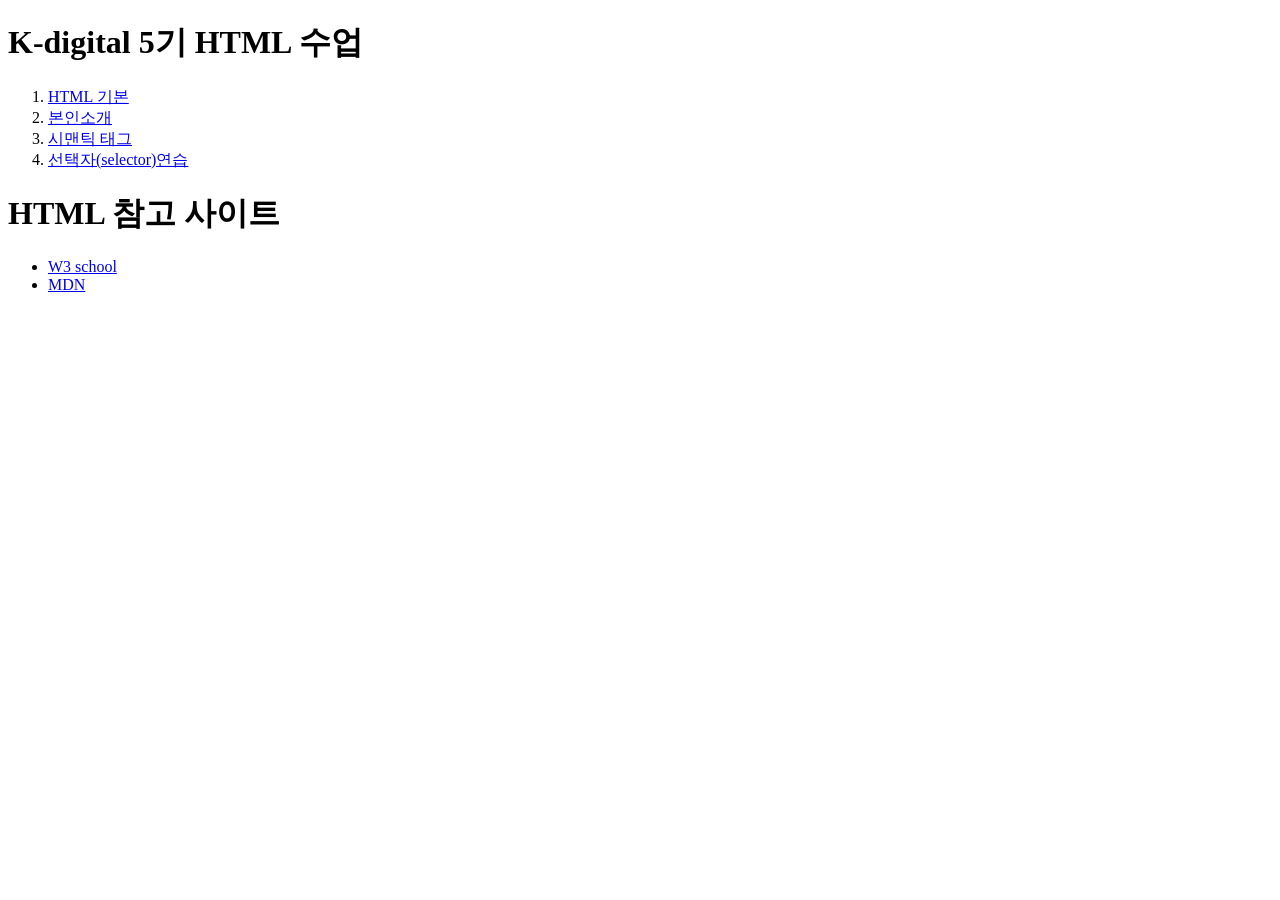
==== index.html @ 3a29a704 "css 개요" ====
<!DOCTYPE html>
<html>
  <head>
    <title>K-digital 5기</title>
  </head>
  <body>
    <h1>K-digital 5기 HTML 수업</h1>
    <ol>
      <!-- 상대경로 사용 -->
      <li><a href='./01.html'>HTML 기본</a></li>
      <li><a href='./02.html'>본인소개</a></li>
      <li><a href='./03.html'>시맨틱 태그</a></li>
      <li><a href='./04.html'>선택자(selector)연습</a></li>
    </ol>
    <h1>
      HTML 참고 사이트
    </h1>
    <ul>
      <li><a href='https://www.w3schools.com/'>W3 school</a></li>
      <li><a href='https://developer.mozilla.org/ko/'>MDN</a></li>
    </ul>
  </body>
</html>
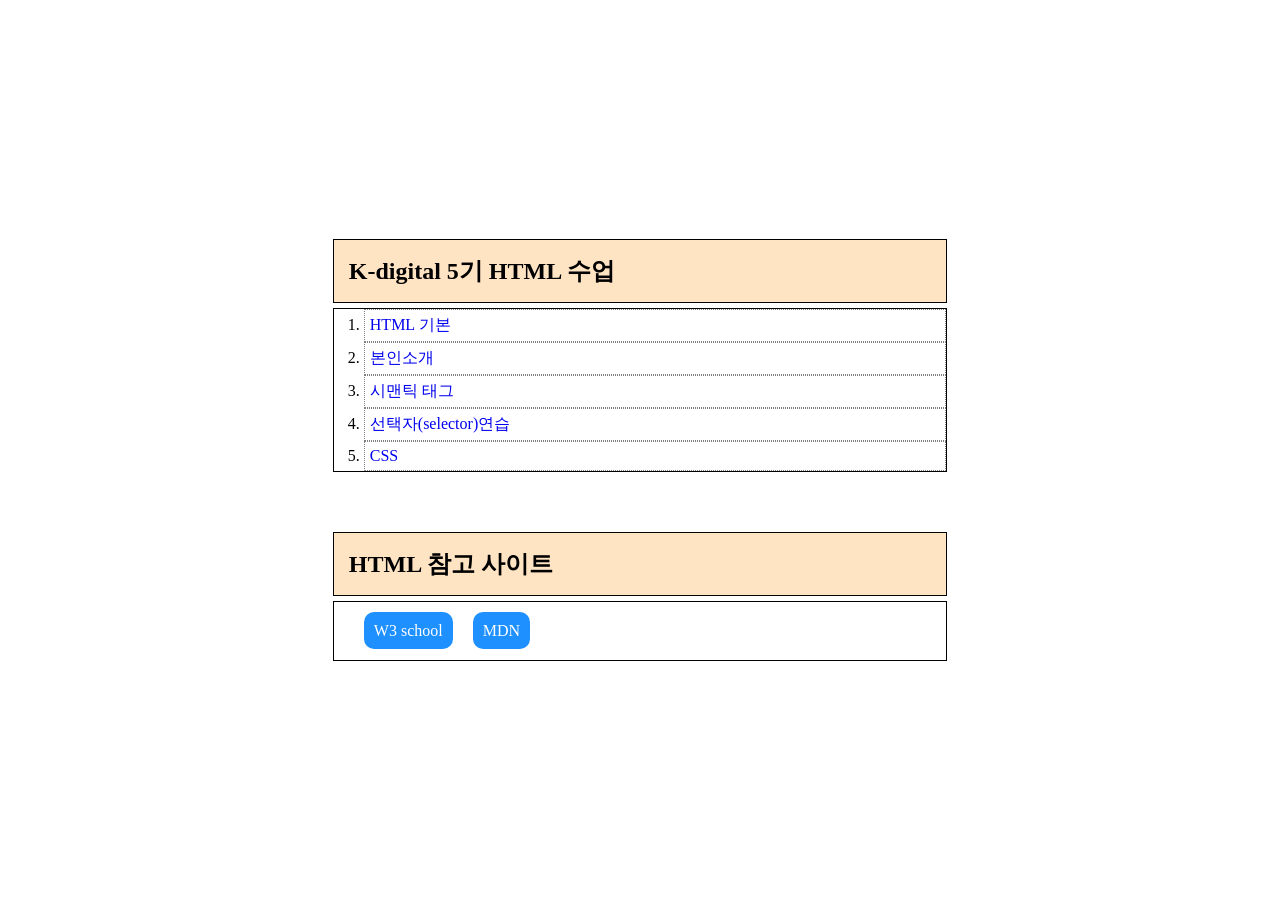
==== commit 22dec8db: "CSS 정리" ====
--- a/index.html
+++ b/index.html
@@ -1,23 +1,35 @@
 <!DOCTYPE html>
 <html>
-  <head>
-    <title>K-digital 5기</title>
-  </head>
-  <body>
-    <h1>K-digital 5기 HTML 수업</h1>
-    <ol>
-      <!-- 상대경로 사용 -->
-      <li><a href='./01.html'>HTML 기본</a></li>
-      <li><a href='./02.html'>본인소개</a></li>
-      <li><a href='./03.html'>시맨틱 태그</a></li>
-      <li><a href='./04.html'>선택자(selector)연습</a></li>
-    </ol>
-    <h1>
-      HTML 참고 사이트
-    </h1>
-    <ul>
-      <li><a href='https://www.w3schools.com/'>W3 school</a></li>
-      <li><a href='https://developer.mozilla.org/ko/'>MDN</a></li>
-    </ul>
-  </body>
+
+<head>
+  <!-- 외부 스타일 연결 -->
+  <link rel='stylesheet' type='text/css' href='./styles/index.css'>
+  <title>K-digital 5기</title>
+</head>
+
+<body>
+  <main>
+    <section>
+      <h1>K-digital 5기 HTML 수업</h1>
+      <ol>
+        <!-- 상대경로 사용 -->
+        <li><a href='./01.html'>HTML 기본</a></li>
+        <li><a href='./02.html'>본인소개</a></li>
+        <li><a href='./03.html'>시맨틱 태그</a></li>
+        <li><a href='./04.html'>선택자(selector)연습</a></li>
+        <li><a href='./05.html'>CSS</a></li>
+      </ol>
+    </section>
+    <article>
+      <h1>
+        HTML 참고 사이트
+      </h1>
+      <ul>
+        <li><a href='https://www.w3schools.com/'>W3 school</a></li>
+        <li><a href='https://developer.mozilla.org/ko/'>MDN</a></li>
+      </ul>
+    </article>
+  </main>
+</body>
+
 </html>
--- a/styles/index.css
+++ b/styles/index.css
@@ -0,0 +1,70 @@
+* {
+  margin: 0px;
+  padding: 0px;
+}
+main {
+  width: 60vw;
+  height: 100vh; 
+  display: flex;
+  flex-direction: column;
+  justify-content: center;
+  align-items: center;
+  margin-left: 20vw;
+}
+
+section, article {
+  width: 80%;
+  background-color:white;
+  padding: 20px;
+}
+article {
+  margin-top: 20px;
+}
+h1 {
+  background-color: bisque;
+  padding: 15px; 
+  margin-bottom: 5px;
+}
+
+h1,ol, ul {
+  border: 1px solid black;
+}
+
+ol > li {
+  padding: 5px;
+  margin-left: 30px;
+}
+
+ol > li:hover {
+  background-color: gainsboro;
+}
+
+ul {
+  display: flex;
+  list-style-type: none;
+  padding: 20px;
+
+}
+
+ul > li > a {
+  margin: 10px;
+  padding: 10px;
+  border-radius: 10px;
+  background-color: dodgerblue;
+  color: white;
+}
+
+ol > li {
+  border: 1px dotted gray;
+}
+
+a {
+  text-decoration: none;
+}
+
+ul > li > a:hover {
+  background-color: white;
+  color: dodgerblue;
+}
+
+ 
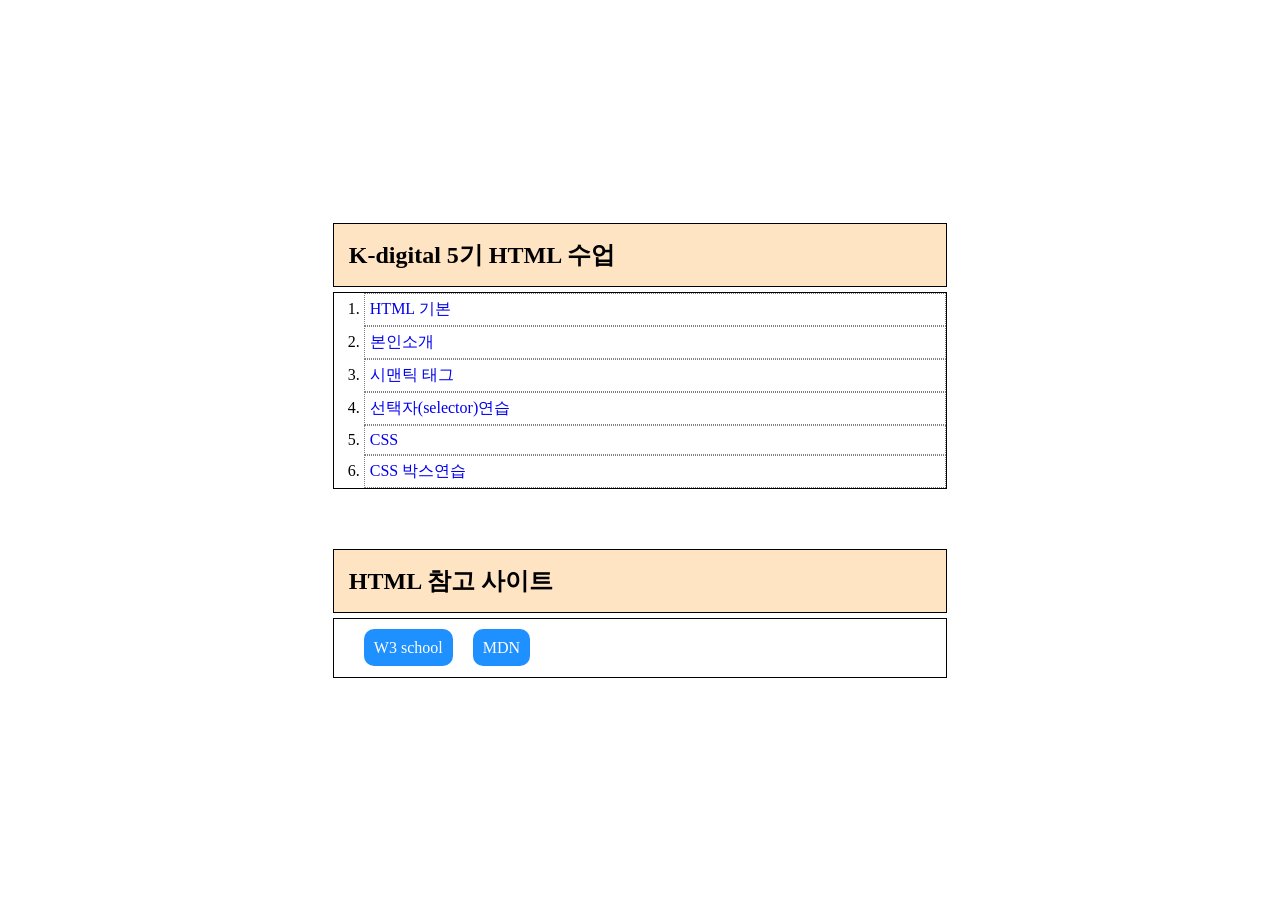
==== commit 4be7142e: "메뉴정리" ====
--- a/index.html
+++ b/index.html
@@ -18,6 +18,7 @@
         <li><a href='./03.html'>시맨틱 태그</a></li>
         <li><a href='./04.html'>선택자(selector)연습</a></li>
         <li><a href='./05.html'>CSS</a></li>
+        <li><a href='./06.html'>CSS 박스연습</a></li>
       </ol>
     </section>
     <article>
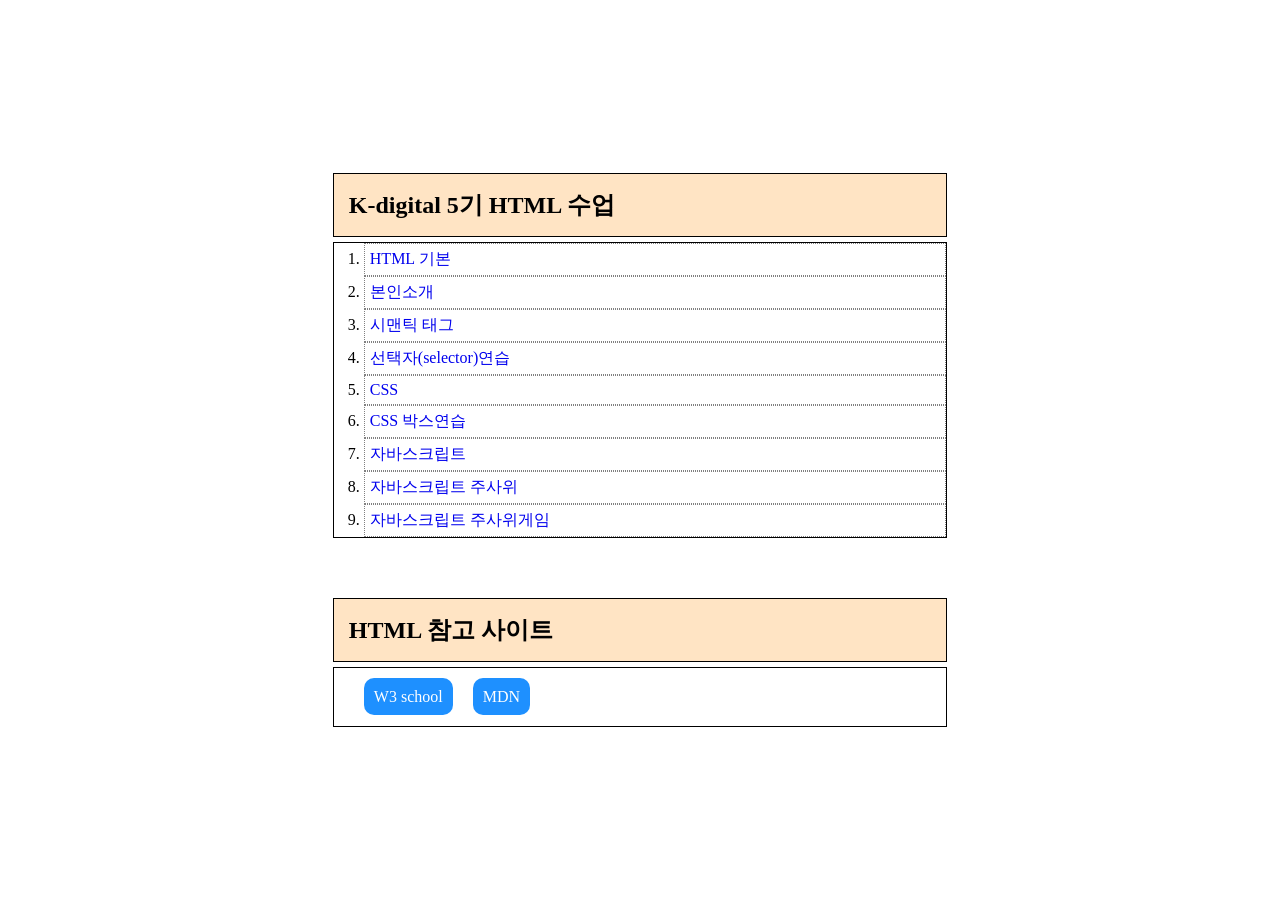
==== commit cbf4d90e: "주사위게임" ====
--- a/index.html
+++ b/index.html
@@ -19,6 +19,9 @@
         <li><a href='./04.html'>선택자(selector)연습</a></li>
         <li><a href='./05.html'>CSS</a></li>
         <li><a href='./06.html'>CSS 박스연습</a></li>
+        <li><a href='./07.html'>자바스크립트</a></li>
+        <li><a href='./08.html'>자바스크립트 주사위</a></li>
+        <li><a href='./08_1.html'>자바스크립트 주사위게임</a></li>
       </ol>
     </section>
     <article>
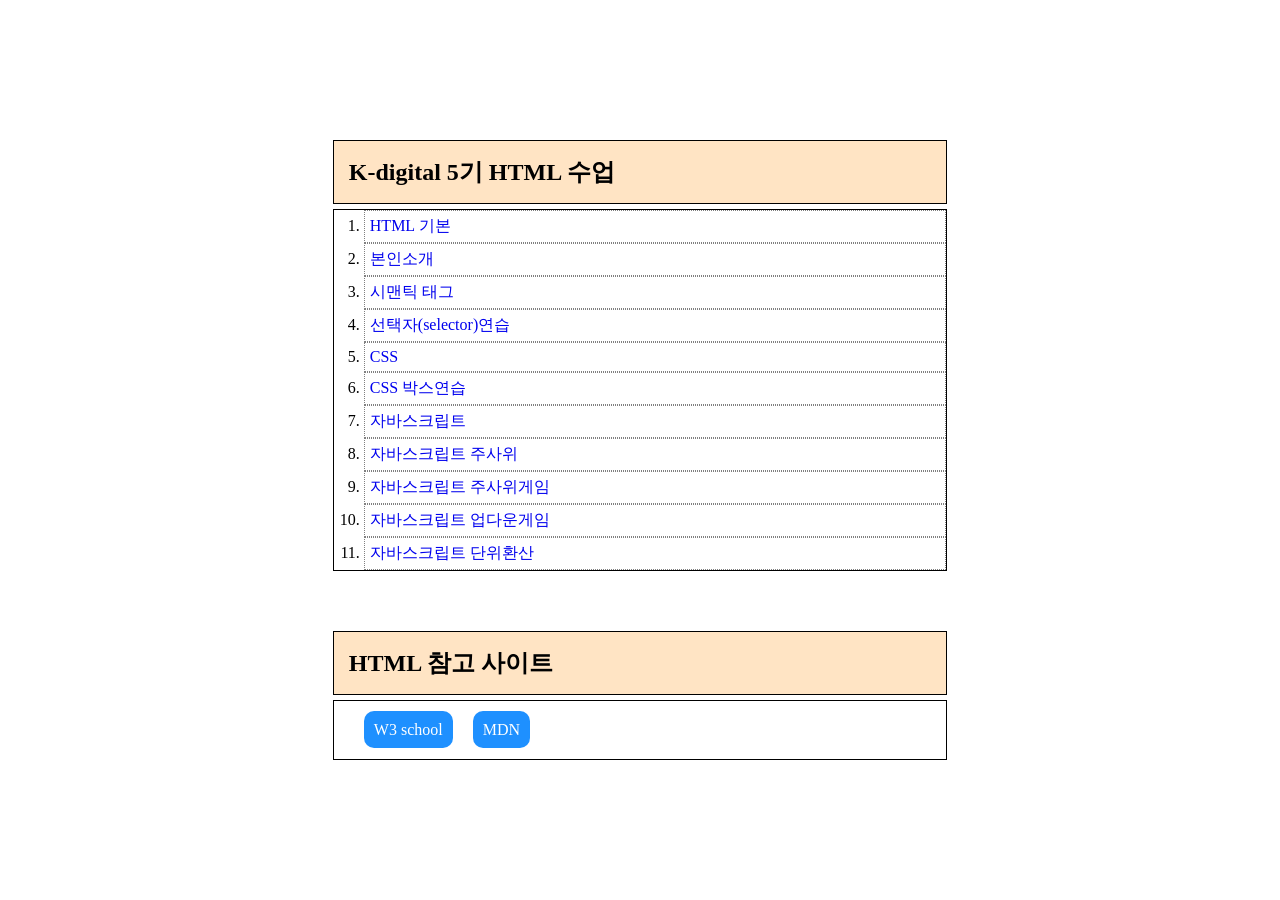
==== commit e0414bd4: "단위환산" ====
--- a/index.html
+++ b/index.html
@@ -22,6 +22,8 @@
         <li><a href='./07.html'>자바스크립트</a></li>
         <li><a href='./08.html'>자바스크립트 주사위</a></li>
         <li><a href='./08_1.html'>자바스크립트 주사위게임</a></li>
+        <li><a href='./09.html'>자바스크립트 업다운게임</a></li>
+        <li><a href='./10.html'>자바스크립트 단위환산</a></li>
       </ol>
     </section>
     <article>
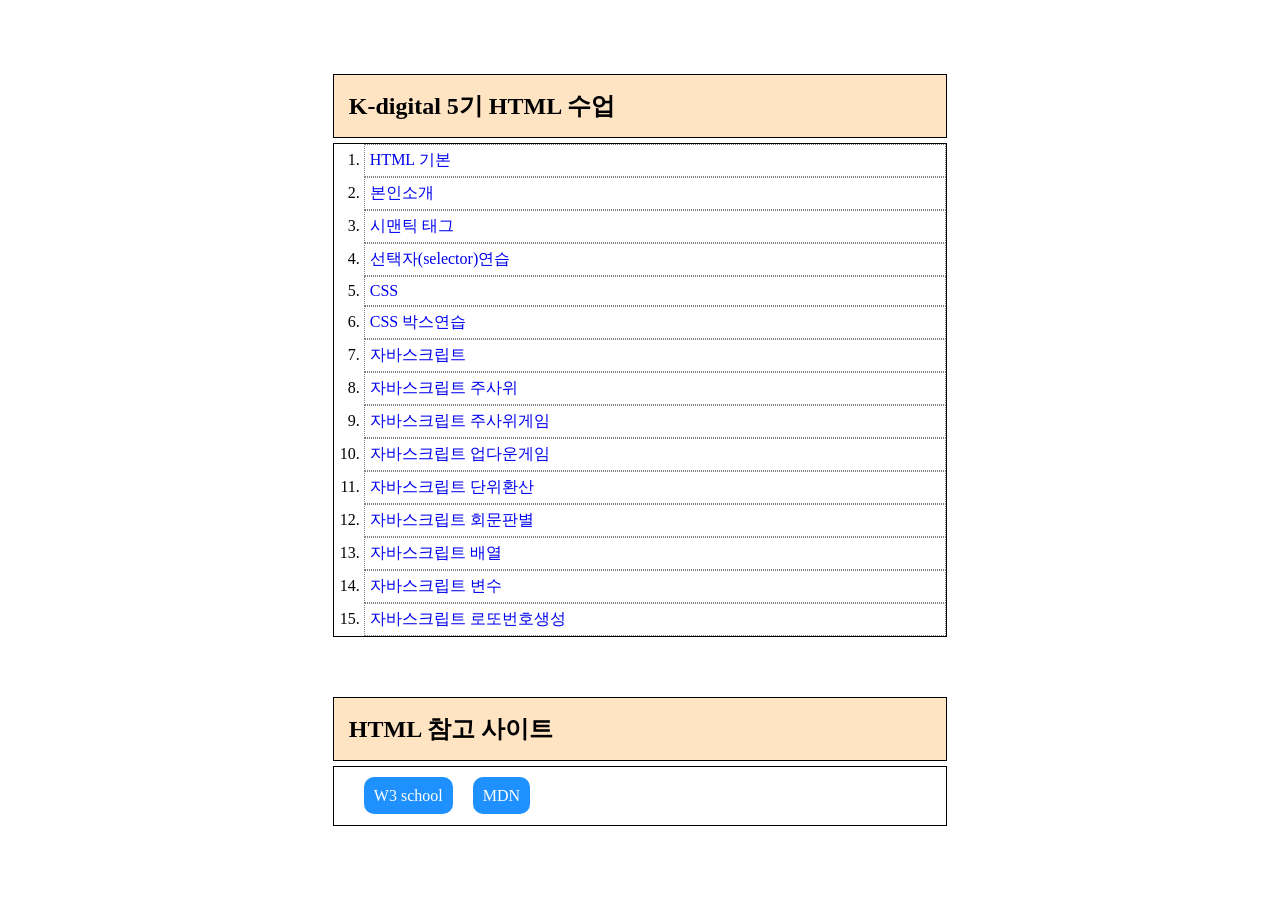
==== commit 197797f9: "로또번호생성" ====
--- a/index.html
+++ b/index.html
@@ -24,6 +24,10 @@
         <li><a href='./08_1.html'>자바스크립트 주사위게임</a></li>
         <li><a href='./09.html'>자바스크립트 업다운게임</a></li>
         <li><a href='./10.html'>자바스크립트 단위환산</a></li>
+        <li><a href='./11.html'>자바스크립트 회문판별</a></li>
+        <li><a href='./12.html'>자바스크립트 배열</a></li>
+        <li><a href='./13.html'>자바스크립트 변수</a></li>
+        <li><a href='./14.html'>자바스크립트 로또번호생성</a></li>
       </ol>
     </section>
     <article>
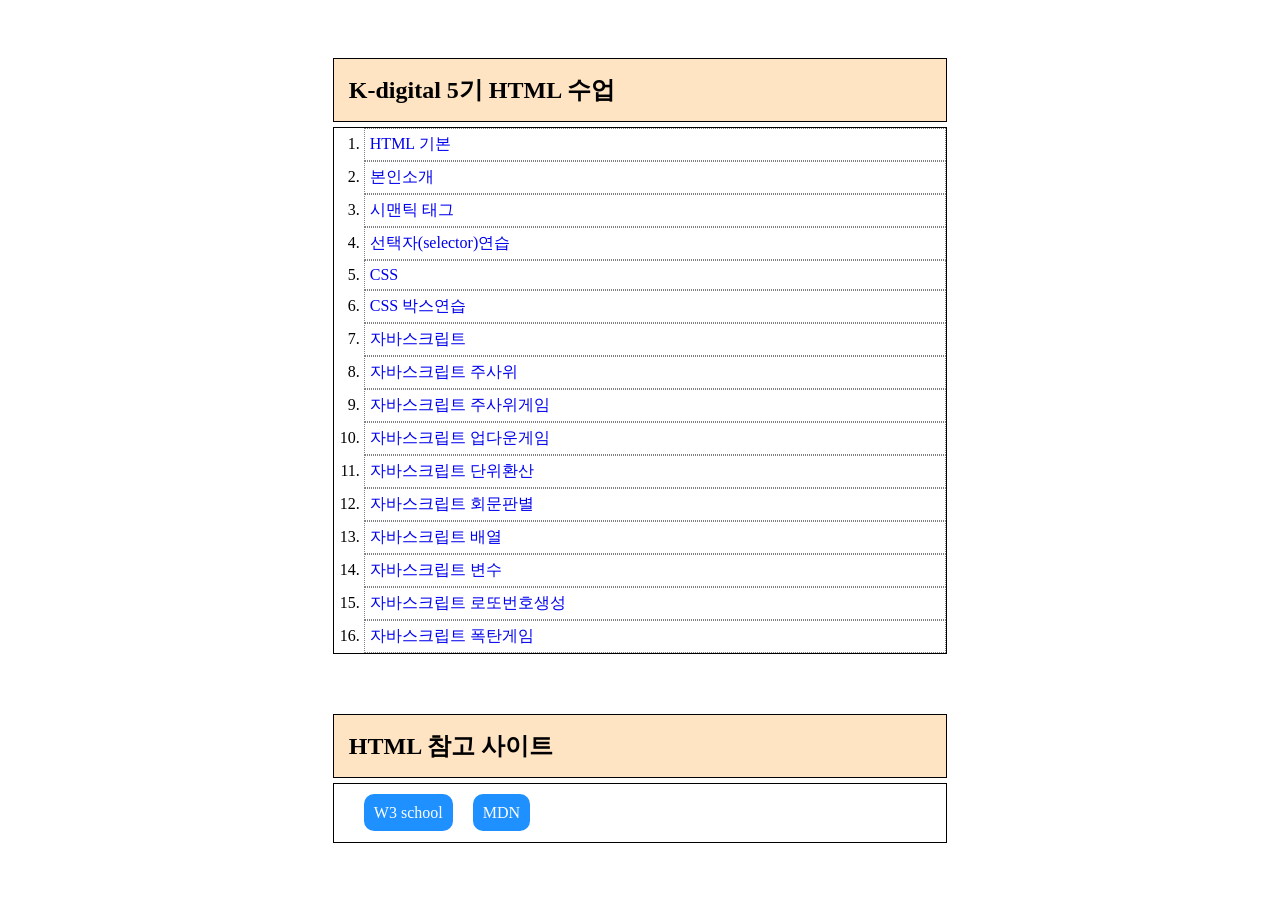
==== commit c17642d4: "폭탄게임" ====
--- a/index.html
+++ b/index.html
@@ -28,6 +28,7 @@
         <li><a href='./12.html'>자바스크립트 배열</a></li>
         <li><a href='./13.html'>자바스크립트 변수</a></li>
         <li><a href='./14.html'>자바스크립트 로또번호생성</a></li>
+        <li><a href='./15.html'>자바스크립트 폭탄게임</a></li>
       </ol>
     </section>
     <article>
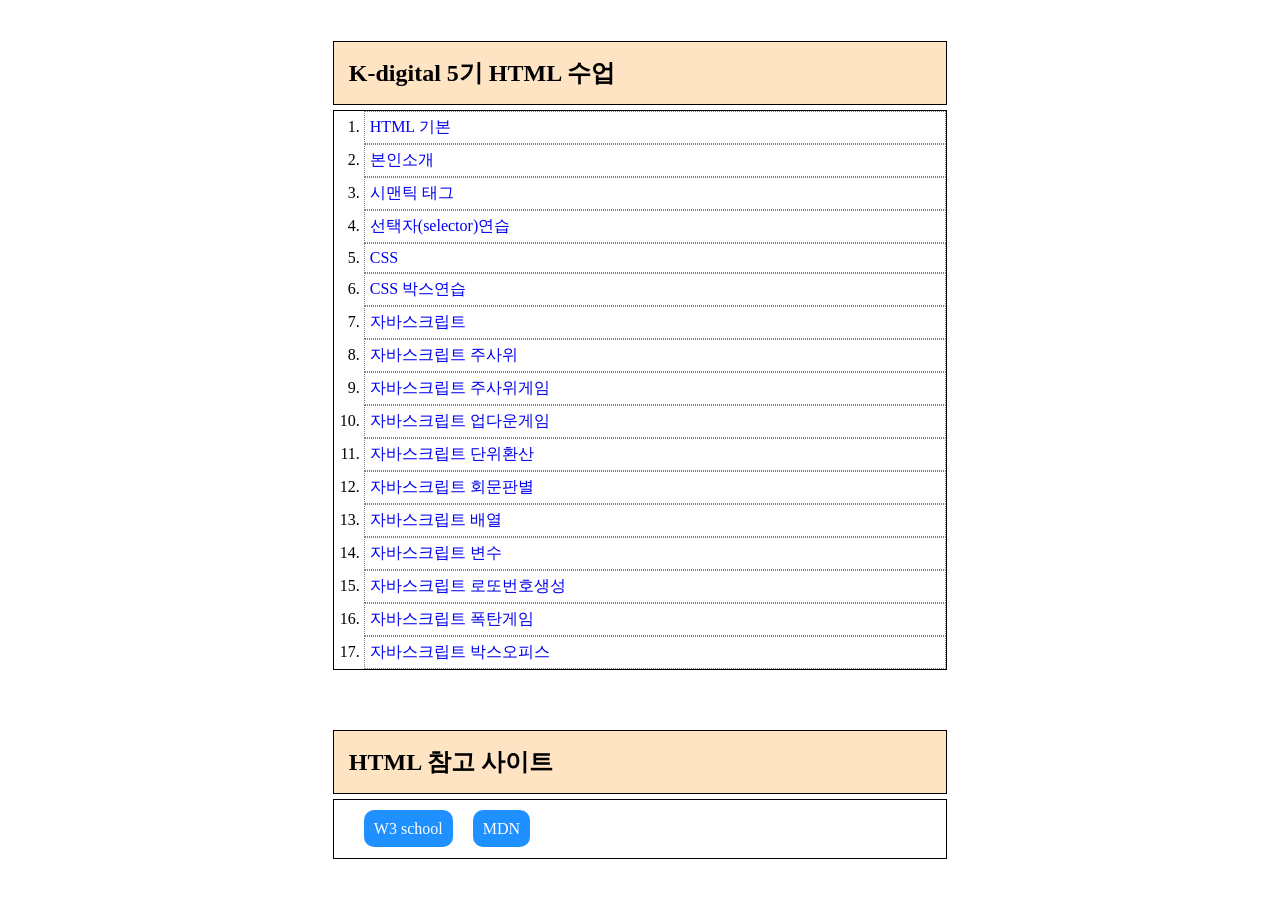
==== commit e4e6d332: "index 수정" ====
--- a/index.html
+++ b/index.html
@@ -29,6 +29,7 @@
         <li><a href='./13.html'>자바스크립트 변수</a></li>
         <li><a href='./14.html'>자바스크립트 로또번호생성</a></li>
         <li><a href='./15.html'>자바스크립트 폭탄게임</a></li>
+        <li><a href='./16.html'>자바스크립트 박스오피스</a></li>
       </ol>
     </section>
     <article>
